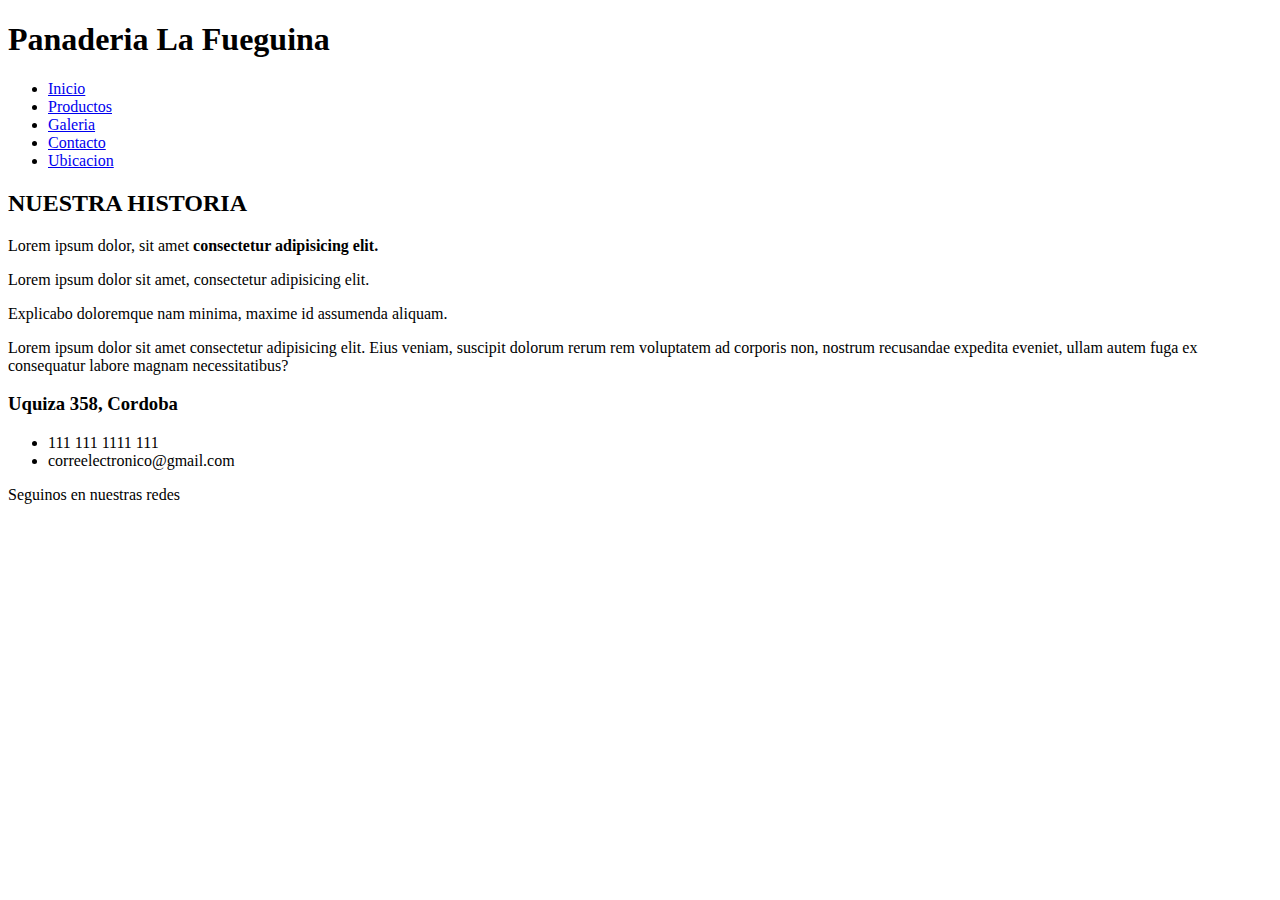
==== index.html @ 79d66c99 "Add files via upload" ====
<!DOCTYPE html>
<html lang="en">
<head>
    <meta charset="UTF-8">
    <meta http-equiv="X-UA-Compatible" content="IE=edge">
    <meta name="viewport" content="width=git b initial-scale=1.0">
    <title>Lafueguina</title>
    <link rel="preconnect" href="https://fonts.googleapis.com">
    <link rel="preconnect" href="https://fonts.gstatic.com" crossorigin>
    <link href="https://fonts.googleapis.com/css2?family=Bebas+Neue&display=swap" rel="stylesheet">
    <link rel="stylesheet" href="./css/style.css">
    <link rel="preconnect" href="https://fonts.googleapis.com">
<link rel="preconnect" href="https://fonts.gstatic.com" crossorigin>
<link href="https://fonts.googleapis.com/css2?family=Poppins:wght@100&display=swap" rel="stylesheet">

</head>
<body >
    <!-- HEADER -->
    <header class="encabezado"> 
        <h1>Panaderia La Fueguina</h1>
    </header>     
    
    
        <nav class="flex-container"  >
            
                 <ul >     
                     <li><a href = "./index.html">Inicio</a></li>
                     <li><a href= "./page/productos.html">Productos</a></li>
                     <li><a href= "./page/galeria.html">Galeria</a></li>
                     <li><a href= "./page/contacto.html">Contacto</a></li>
                     <li><a href="./page/ubicacion.html">Ubicacion</a></li>
                </ul>
            
               
        </nav>
    
    
    <!-- CONTENID   -->
    
    <section class="historia">
        <h2>NUESTRA HISTORIA</h2>
        <p class="titulos">Lorem ipsum dolor, sit amet <strong>consectetur adipisicing elit.</strong> </p>
        <p class="titulos" >Lorem ipsum dolor sit amet, consectetur adipisicing elit. </p>        
    
        <p class="titulos">Explicabo doloremque nam minima, maxime id assumenda aliquam. </p>
        <p class="titulos">Lorem ipsum dolor sit amet consectetur adipisicing elit. Eius veniam, suscipit dolorum rerum rem voluptatem ad corporis non, nostrum recusandae expedita eveniet, ullam autem fuga ex consequatur labore magnam necessitatibus?</p>                
    </section>
    
  


  
    

    <!-- FOOTER -->
    <footer class="footers">
        <div class="info">
            <h3>Uquiza 358, Cordoba</h3>
            <ul>
                <li>111 111 1111 111</li>
                <li>correelectronico@gmail.com</li> 
            </ul>
            <p>Seguinos en nuestras redes</p>
        </div>
    </footer>

</body>
</html>
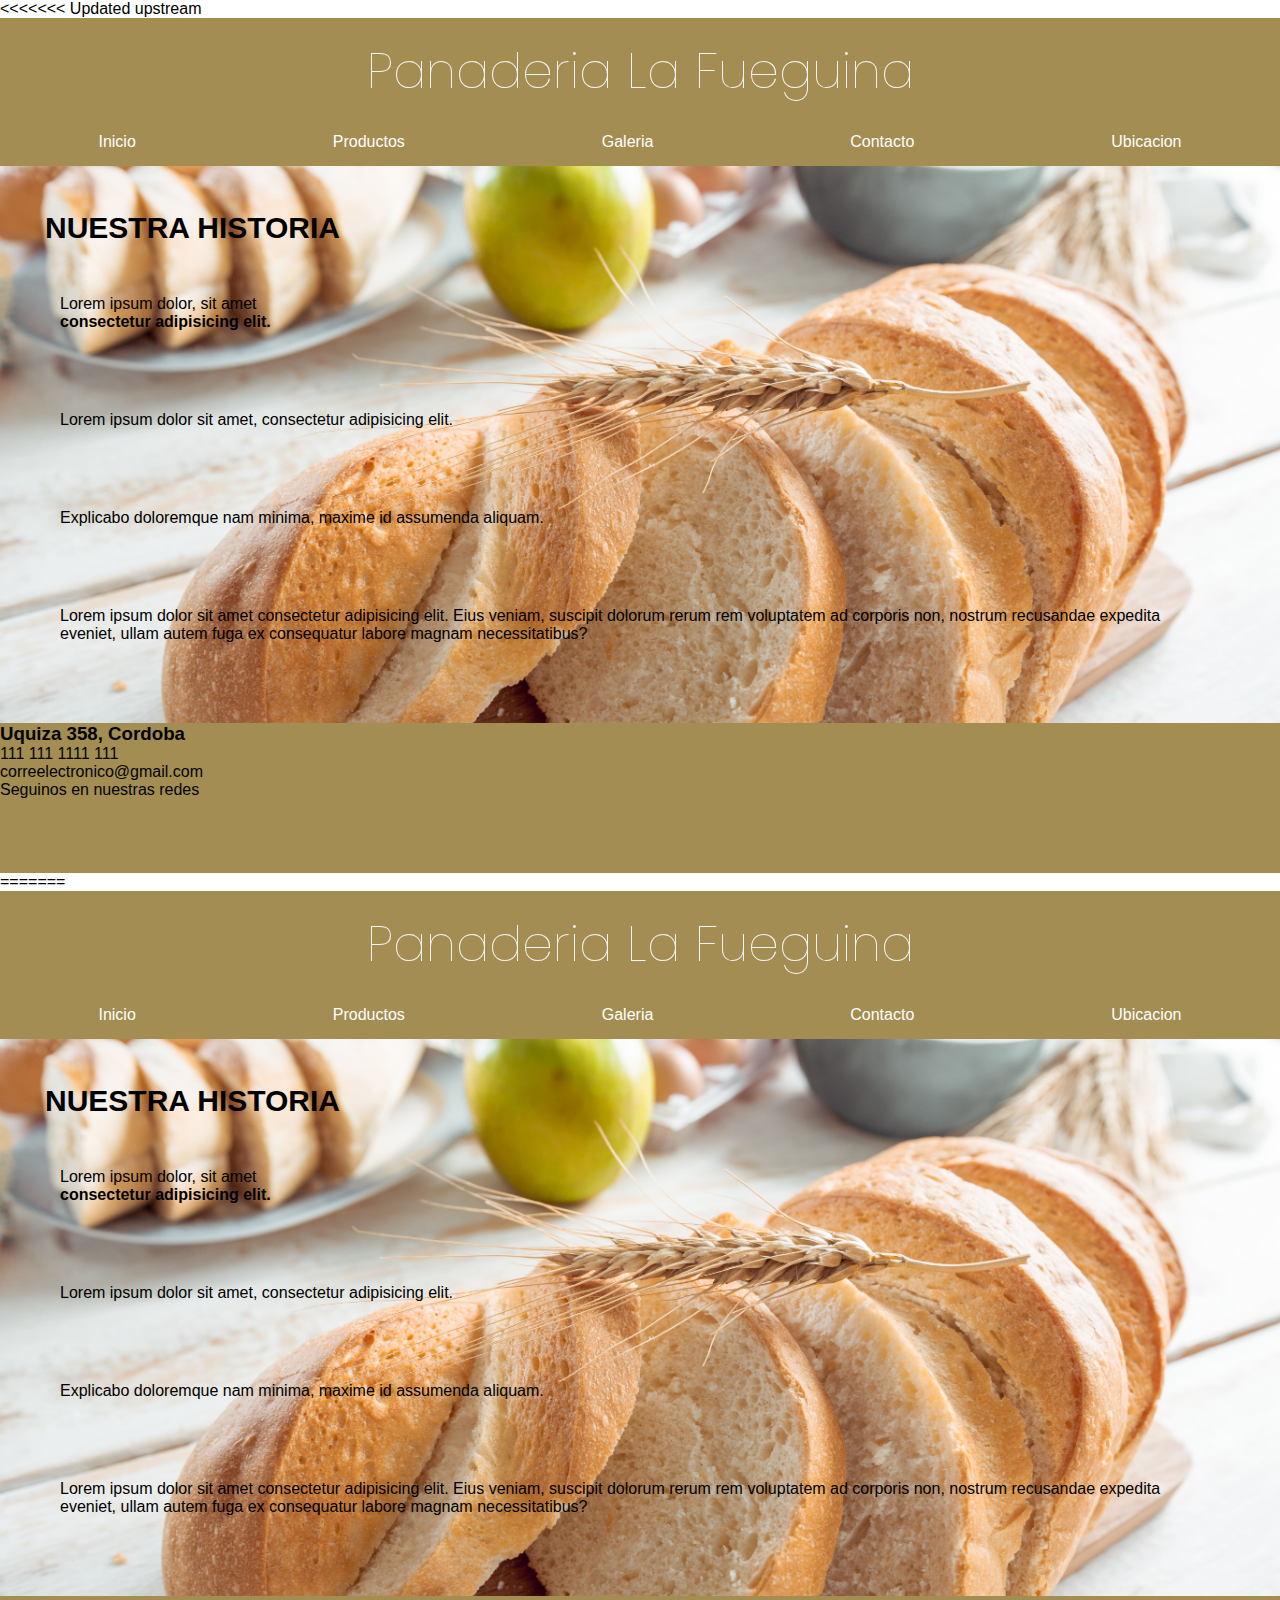
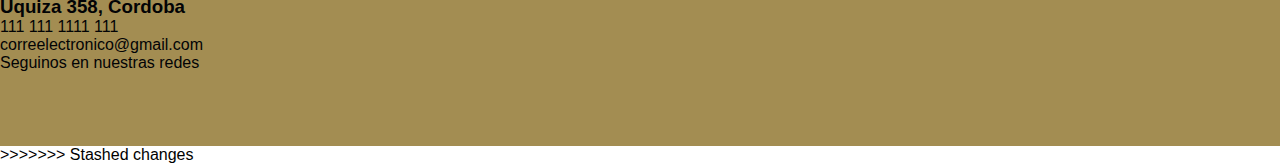
==== commit 0a24e6d5: "Pagina base agregada" ====
--- a/index.html
+++ b/index.html
@@ -1,3 +1,4 @@
+<<<<<<< Updated upstream
 <!DOCTYPE html>
 <html lang="en">
 <head>
@@ -65,4 +66,73 @@
     </footer>
 
 </body>
+=======
+<!DOCTYPE html>
+<html lang="en">
+<head>
+    <meta charset="UTF-8">
+    <meta http-equiv="X-UA-Compatible" content="IE=edge">
+    <meta name="viewport" content="width=git b initial-scale=1.0">
+    <title>Lafueguina</title>
+    <link rel="preconnect" href="https://fonts.googleapis.com">
+    <link rel="preconnect" href="https://fonts.gstatic.com" crossorigin>
+    <link href="https://fonts.googleapis.com/css2?family=Bebas+Neue&display=swap" rel="stylesheet">
+    <link rel="stylesheet" href="./css/style.css">
+    <link rel="preconnect" href="https://fonts.googleapis.com">
+<link rel="preconnect" href="https://fonts.gstatic.com" crossorigin>
+<link href="https://fonts.googleapis.com/css2?family=Poppins:wght@100&display=swap" rel="stylesheet">
+
+</head>
+<body >
+    <!-- HEADER -->
+    <header class="encabezado"> 
+        <h1>Panaderia La Fueguina</h1>
+    </header>     
+    
+    
+        <nav class="flex-container"  >
+            
+                 <ul >     
+                     <li><a href = "./index.html">Inicio</a></li>
+                     <li><a href= "./page/productos.html">Productos</a></li>
+                     <li><a href= "./page/galeria.html">Galeria</a></li>
+                     <li><a href= "./page/contacto.html">Contacto</a></li>
+                     <li><a href="./page/ubicacion.html">Ubicacion</a></li>
+                </ul>
+            
+               
+        </nav>
+    
+    
+    <!-- CONTENID   -->
+    
+    <section class="historia">
+        <h2>NUESTRA HISTORIA</h2>
+        <p class="titulos">Lorem ipsum dolor, sit amet <strong>consectetur adipisicing elit.</strong> </p>
+        <p class="titulos" >Lorem ipsum dolor sit amet, consectetur adipisicing elit. </p>        
+    
+        <p class="titulos">Explicabo doloremque nam minima, maxime id assumenda aliquam. </p>
+        <p class="titulos">Lorem ipsum dolor sit amet consectetur adipisicing elit. Eius veniam, suscipit dolorum rerum rem voluptatem ad corporis non, nostrum recusandae expedita eveniet, ullam autem fuga ex consequatur labore magnam necessitatibus?</p>                
+    </section>
+    
+  
+
+
+  
+    
+
+    <!-- FOOTER -->
+    <footer class="footers">
+        <div class="info">
+            <h3>Uquiza 358, Cordoba</h3>
+            <ul>
+                <li>111 111 1111 111</li>
+                <li>correelectronico@gmail.com</li> 
+            </ul>
+            <p>Seguinos en nuestras redes</p>
+        </div>
+    </footer>
+
+</body>
+>>>>>>> Stashed changes
 </html>--- a/css/style.css
+++ b/css/style.css
@@ -0,0 +1,237 @@
+* {
+    margin: 0;
+    padding: 0;
+    box-sizing: border-box;
+    /* font-family: 'Bebas Neue', cursive; */
+    font-family: 'Roboto', sans-serif;
+    
+}
+
+
+.formu {
+    margin: 15px;
+    padding: 15px;
+    width: 98%;
+    height: 500px;
+    background-color: #6272A3;
+    border-radius: 10px;
+    box-shadow: 0 5px 10px -5px rgb(0, 0,0 / 30%); 
+}
+
+
+.encabezado {
+    background-color: #A38D52;
+    color: hsl(0, 0%, 96%);
+    margin: auto;
+    height: 100px; 
+    font-family: 'Roboto', sans-serif;    
+    font-size: 25px;
+}
+
+.encabezado h1{
+    padding: 15px;
+    text-align: center;
+    font-weight: 100;
+    font-family: 'Poppins'
+}
+
+h2{
+    display: grid;
+    margin: 15px 15px;
+    font-size: 30px;
+    font-family: 'Roboto', sans-serif;
+    font-weight: bold;
+}
+
+.flex-container ul{
+    display: flex; 
+    background-color: #A38D52;
+    flex-direction: row;
+    justify-content:space-around;
+    width: 100%;
+    list-style-type: none;
+  
+}
+
+ul li a {
+    display: inline-block;
+    padding: 15px 90px;
+    text-decoration: none;
+    color: #fff;
+}
+
+li a:hover {
+    background-color: #6272A3 ;
+}
+
+.conten{
+  
+    background-image: url("../images/productos75.jpg");
+    background-size: cover;
+    padding: 30px;
+    height: 750px;
+  
+}
+.conten h2, .locales h2{ 
+    display: grid ;
+    justify-content: center;
+    
+
+}
+
+.conteiner{ 
+    display: grid;
+    grid-template-columns: (6, 1fr);
+    grid-template-areas:
+    "torta1 torta1 torta2 torta2 torta3 torta3 "
+    "torta4 torta4 torta5 torta5 torta6 torta6 ";
+    gap:20px;
+  
+
+}
+
+.torta img {
+    max-width: 100%;
+    border: solid 2px black;
+    
+}
+.torta1{
+    grid-area: torta1;
+    
+}
+.torta2{
+    grid-area: torta2;
+      
+}
+.torta3{
+    grid-area: torta3;   
+   
+}
+.torta4{
+    grid-area: torta4;
+    
+   
+}
+.torta5{
+    grid-area: torta5;
+
+}.torta6{
+    grid-area: torta6;
+}
+
+
+.historia{
+    background-image: url("../images/pane.jpg");
+    background-size: cover;
+    padding: 30px;
+    height:500px;
+    /* justify-content: space-around; */
+    
+}
+.historia .titulos { 
+    display: grid;
+    align-items: center;
+    padding: 30px 30px 30px 30px;;
+    margin: 20px auto;
+
+}
+.locales{
+    background-image: url("../images/fondo.jpg");
+    background-size: cover;
+    padding: 30px;
+    height: 350px;
+}
+    
+
+.contenido{
+    width: 98%;
+    margin: 20px auto;
+    padding-left: 50px;
+    display: grid;
+    gap: 15px;
+    grid-template-columns: repeat(3, 1fr);
+    grid-template-rows: repeat(1, auto);
+    
+}
+
+.ubimayor{
+height: max-content;
+
+}
+.ubi{
+    width: auto;
+    padding: 15px;
+    
+}
+.footers{
+    background-color:#A38D52 ;
+    color: #020305;
+    height: 150px ;
+    
+ 
+}
+
+/* media queries responsive */
+
+@media screen and (max-width:768px)
+{
+    
+    .encabezado h1{
+        display: flex;
+        justify-content: center;
+        align-items: center;
+        flex-wrap: wrap ;
+        font-size: 25px;
+      
+    }
+    
+    .flex-container ul{
+        display: flex;
+        flex-direction: column;
+            }
+
+    .conteiner {grid-template-areas:
+    "torta1"
+    "torta2"
+    "torta3"
+    "torta4"
+    "torta5"
+    "torta6"
+;
+    }
+    .footers{
+        display: flex;
+        flex-wrap: wrap ;
+        
+        
+ 
+}
+.ubimayor{
+    height: max-content;
+}
+
+}
+.conten{ height: max-content;
+}
+.historia {
+    height: max-content;
+}
+.locales {
+    height: max-content;
+    padding: 15px;
+}
+.contenido{
+    
+    display: grid;
+    gap: 15px;
+    grid-template-columns: 1fr;
+}
+
+ 
+
+
+
+   
+
+
+
--- a/css/style.css
+++ b/css/style.css
@@ -0,0 +1,237 @@
+* {
+    margin: 0;
+    padding: 0;
+    box-sizing: border-box;
+    /* font-family: 'Bebas Neue', cursive; */
+    font-family: 'Roboto', sans-serif;
+    
+}
+
+
+.formu {
+    margin: 15px;
+    padding: 15px;
+    width: 98%;
+    height: 500px;
+    background-color: #6272A3;
+    border-radius: 10px;
+    box-shadow: 0 5px 10px -5px rgb(0, 0,0 / 30%); 
+}
+
+
+.encabezado {
+    background-color: #A38D52;
+    color: hsl(0, 0%, 96%);
+    margin: auto;
+    height: 100px; 
+    font-family: 'Roboto', sans-serif;    
+    font-size: 25px;
+}
+
+.encabezado h1{
+    padding: 15px;
+    text-align: center;
+    font-weight: 100;
+    font-family: 'Poppins'
+}
+
+h2{
+    display: grid;
+    margin: 15px 15px;
+    font-size: 30px;
+    font-family: 'Roboto', sans-serif;
+    font-weight: bold;
+}
+
+.flex-container ul{
+    display: flex; 
+    background-color: #A38D52;
+    flex-direction: row;
+    justify-content:space-around;
+    width: 100%;
+    list-style-type: none;
+  
+}
+
+ul li a {
+    display: inline-block;
+    padding: 15px 90px;
+    text-decoration: none;
+    color: #fff;
+}
+
+li a:hover {
+    background-color: #6272A3 ;
+}
+
+.conten{
+  
+    background-image: url("../images/productos75.jpg");
+    background-size: cover;
+    padding: 30px;
+    height: 750px;
+  
+}
+.conten h2, .locales h2{ 
+    display: grid ;
+    justify-content: center;
+    
+
+}
+
+.conteiner{ 
+    display: grid;
+    grid-template-columns: (6, 1fr);
+    grid-template-areas:
+    "torta1 torta1 torta2 torta2 torta3 torta3 "
+    "torta4 torta4 torta5 torta5 torta6 torta6 ";
+    gap:20px;
+  
+
+}
+
+.torta img {
+    max-width: 100%;
+    border: solid 2px black;
+    
+}
+.torta1{
+    grid-area: torta1;
+    
+}
+.torta2{
+    grid-area: torta2;
+      
+}
+.torta3{
+    grid-area: torta3;   
+   
+}
+.torta4{
+    grid-area: torta4;
+    
+   
+}
+.torta5{
+    grid-area: torta5;
+
+}.torta6{
+    grid-area: torta6;
+}
+
+
+.historia{
+    background-image: url("../images/pane.jpg");
+    background-size: cover;
+    padding: 30px;
+    height:500px;
+    /* justify-content: space-around; */
+    
+}
+.historia .titulos { 
+    display: grid;
+    align-items: center;
+    padding: 30px 30px 30px 30px;;
+    margin: 20px auto;
+
+}
+.locales{
+    background-image: url("../images/fondo.jpg");
+    background-size: cover;
+    padding: 30px;
+    height: 350px;
+}
+    
+
+.contenido{
+    width: 98%;
+    margin: 20px auto;
+    padding-left: 50px;
+    display: grid;
+    gap: 15px;
+    grid-template-columns: repeat(3, 1fr);
+    grid-template-rows: repeat(1, auto);
+    
+}
+
+.ubimayor{
+height: max-content;
+
+}
+.ubi{
+    width: auto;
+    padding: 15px;
+    
+}
+.footers{
+    background-color:#A38D52 ;
+    color: #020305;
+    height: 150px ;
+    
+ 
+}
+
+/* media queries responsive */
+
+@media screen and (max-width:768px)
+{
+    
+    .encabezado h1{
+        display: flex;
+        justify-content: center;
+        align-items: center;
+        flex-wrap: wrap ;
+        font-size: 25px;
+      
+    }
+    
+    .flex-container ul{
+        display: flex;
+        flex-direction: column;
+            }
+
+    .conteiner {grid-template-areas:
+    "torta1"
+    "torta2"
+    "torta3"
+    "torta4"
+    "torta5"
+    "torta6"
+;
+    }
+    .footers{
+        display: flex;
+        flex-wrap: wrap ;
+        
+        
+ 
+}
+.ubimayor{
+    height: max-content;
+}
+
+}
+.conten{ height: max-content;
+}
+.historia {
+    height: max-content;
+}
+.locales {
+    height: max-content;
+    padding: 15px;
+}
+.contenido{
+    
+    display: grid;
+    gap: 15px;
+    grid-template-columns: 1fr;
+}
+
+ 
+
+
+
+   
+
+
+
